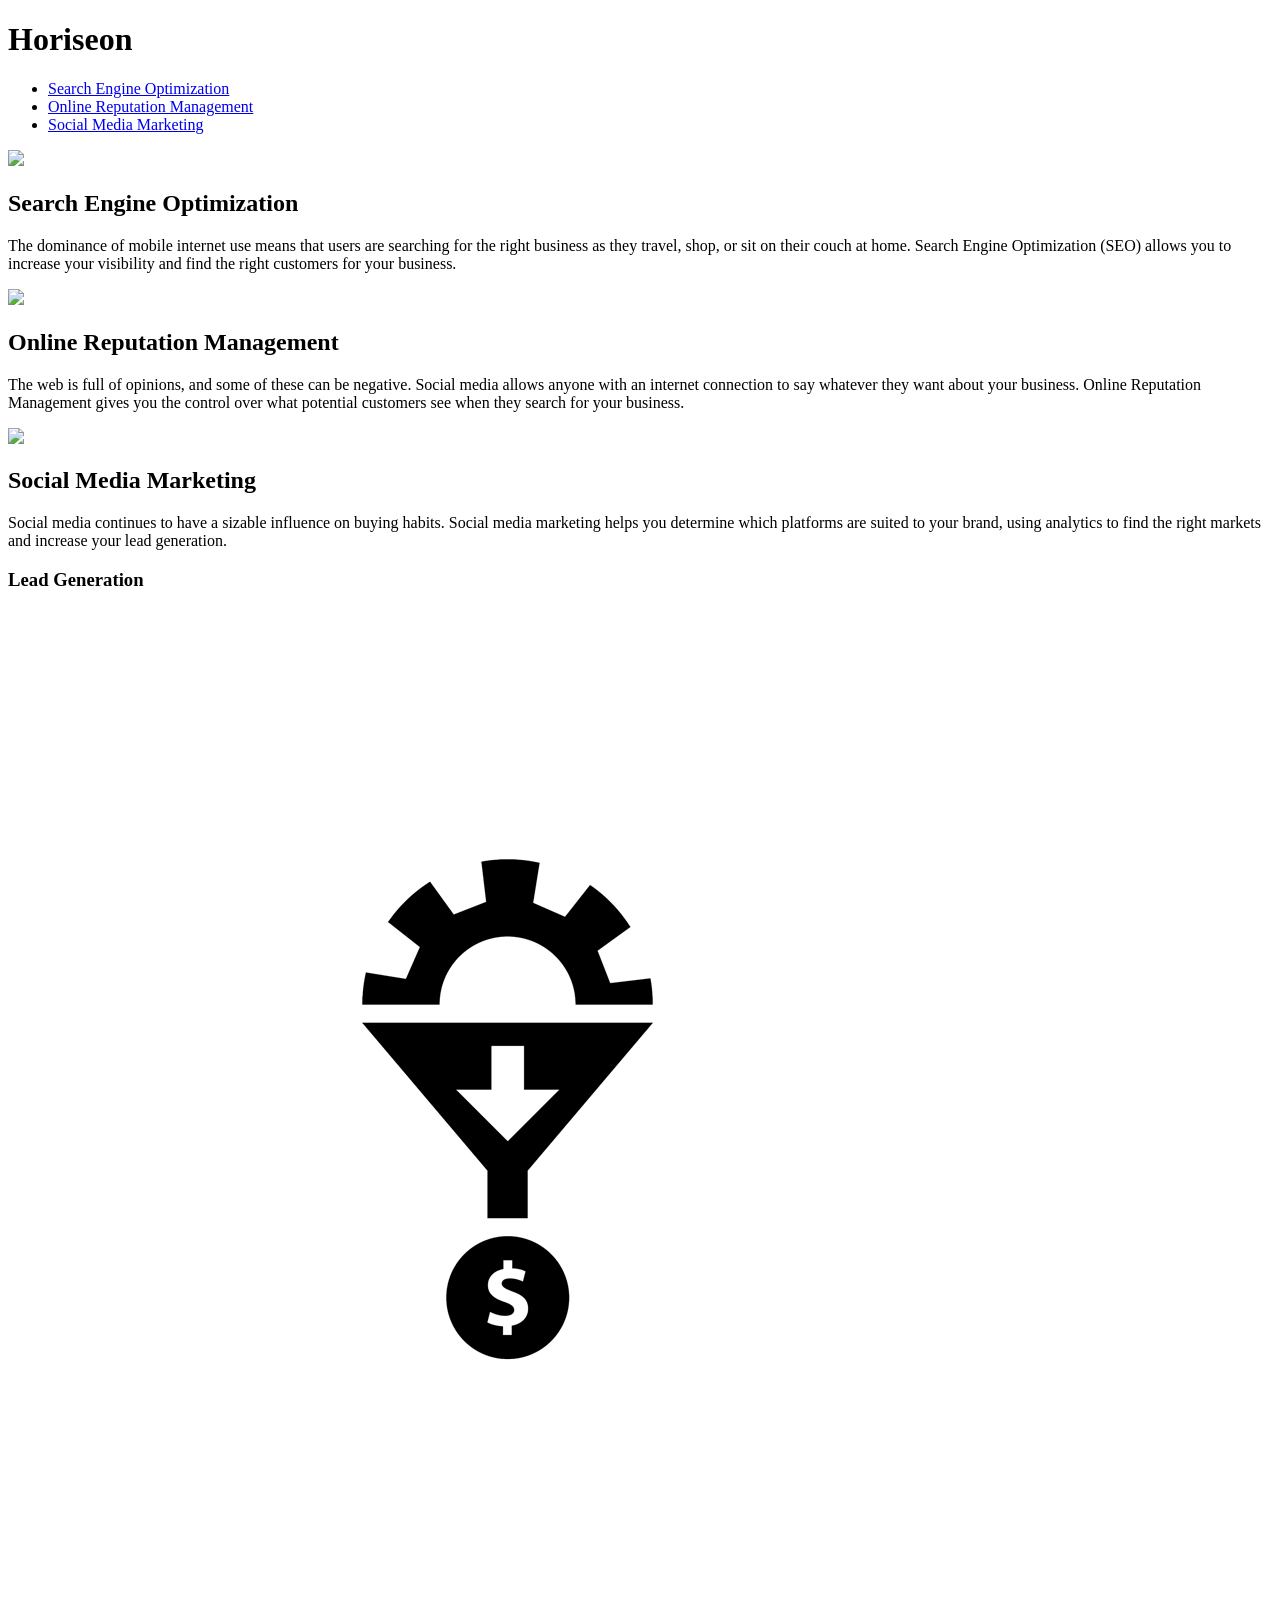
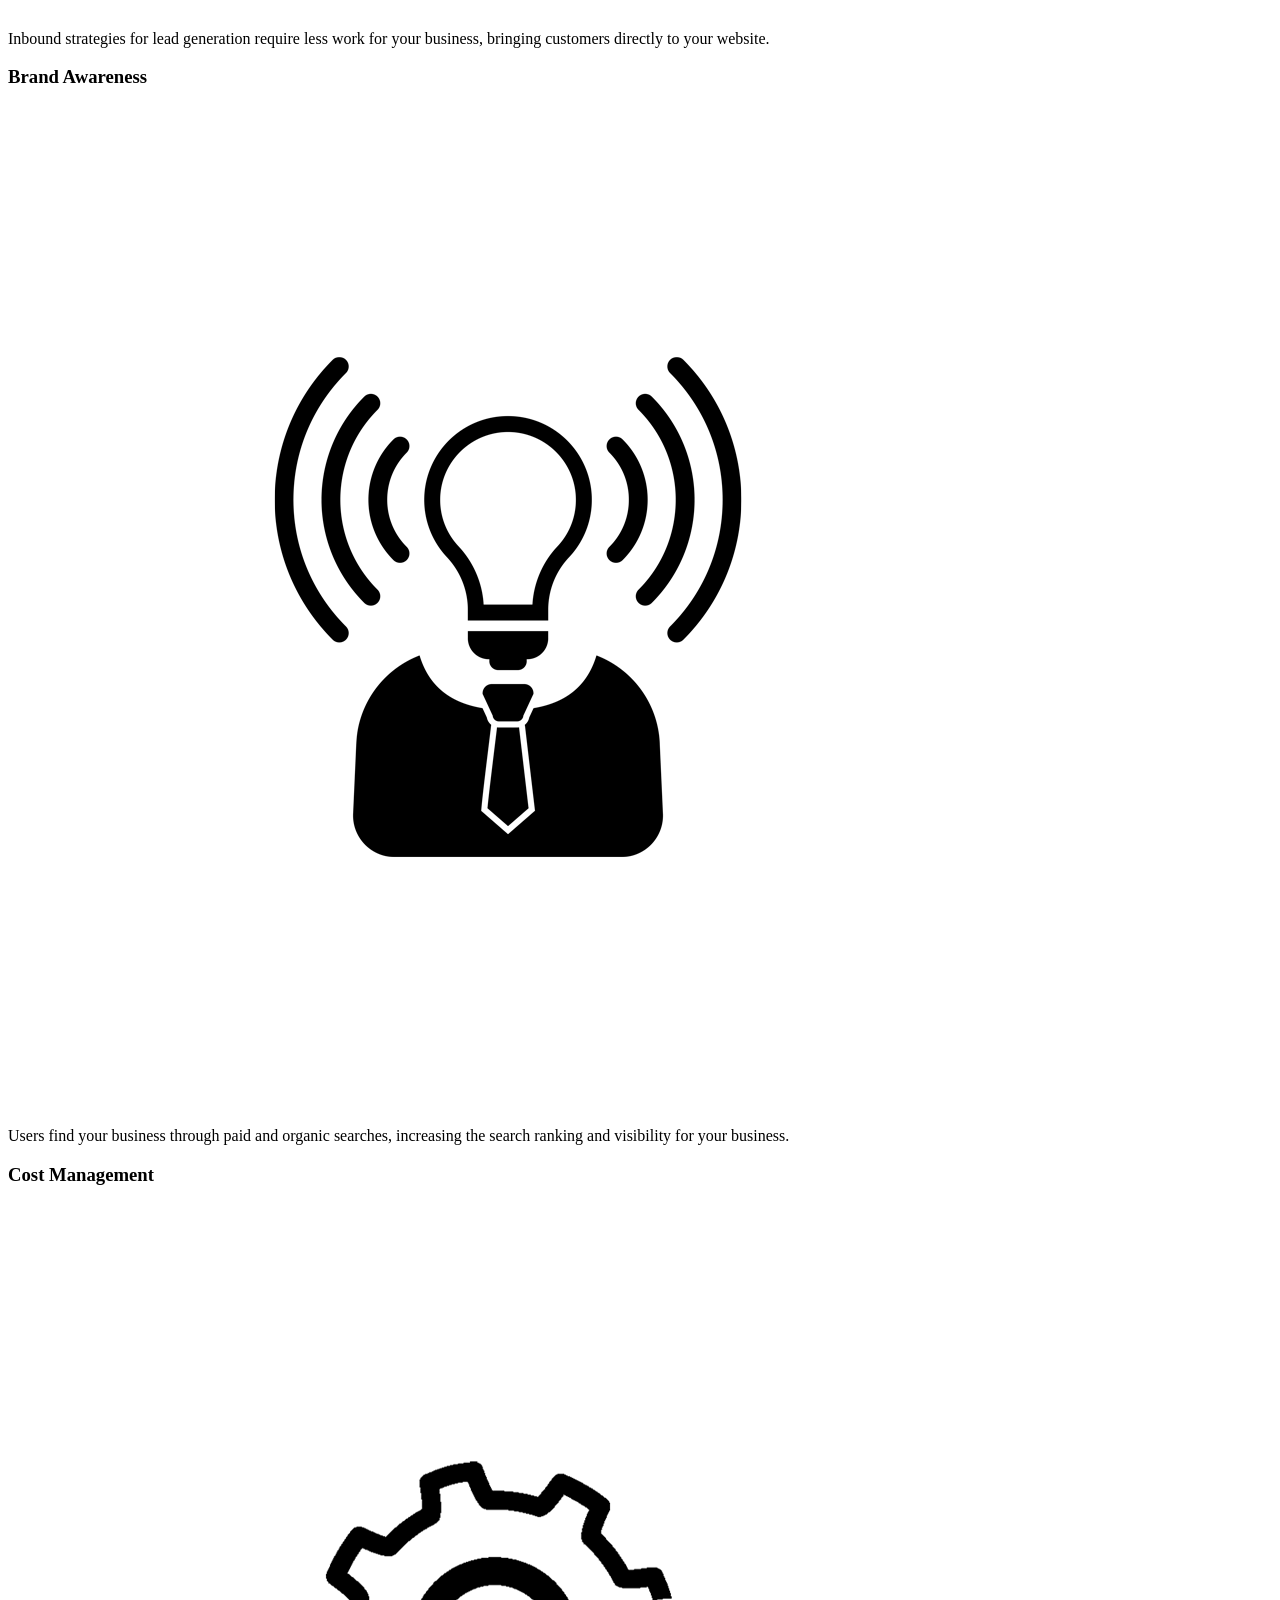
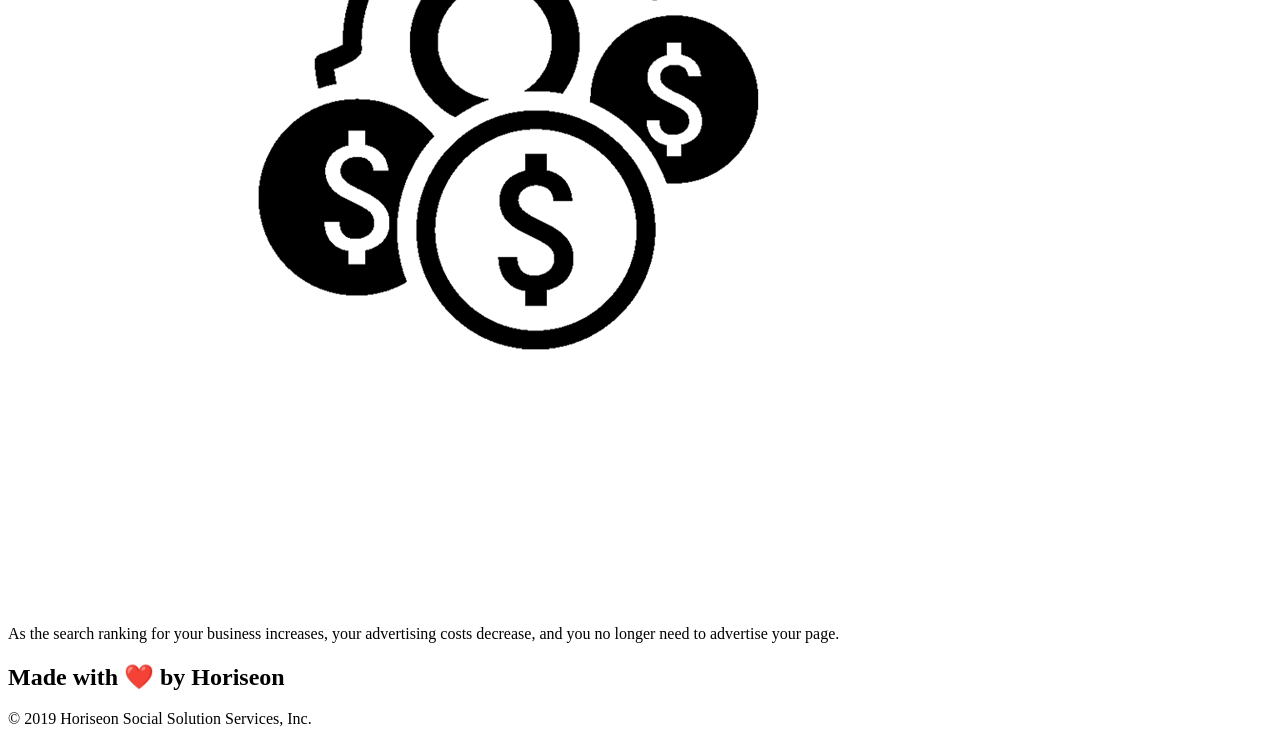
==== urban-octo-telegram-main/Develop/index.html @ b7249f43 "fixed and cleaned up header" ====
<!DOCTYPE html>
<!--fixed language-->
<html lang="en">
<!--aligned html-->
    <head>
      <!--changed title/placement.. included type-->
      <title>Horiseon</title>
      <meta charset="UTF-8" />
      <link rel="stylesheet" type="text/css" href="./assets/css/style.css">
      
    </head>

    <body>
     <!--added header element-->    
     <header class="header"> 
     <!--cleaned. added <na> element-->
      <h1 class="seo">Horiseon</h1>
       <div>
       <nav>         
        <div>
         <ul>
          <li>
          <a href="#search-engine-optimization">Search Engine Optimization</a>
          </li>
          <li>
          <a href="#online-reputation-management">Online Reputation Management</a>
          </li>
          <li>
          <a href="#social-media-marketing">Social Media Marketing</a>
          </li>
         </ul>
        </div>
       </nav>
       </div>
     </header>   

     <main>
        <div class="hero"></div>

        <div class="content">

        <!--included id for href link search-engine-optimization-->
        <div id="search-engine-optimization" class="search-engine-optimization">
            <img src="./assets/images/search-engine-optimization.jpg" class="float-left" />
            <h2>Search Engine Optimization</h2>
            <p>
                The dominance of mobile internet use means that users are searching for the right business as they travel, shop, or sit on their couch at home. Search Engine Optimization (SEO) allows you to increase your visibility and find the right customers for your business.
            </p>
        </div>
        <div id="online-reputation-management" class="online-reputation-management">
            <img src="./assets/images/online-reputation-management.jpg" class="float-right" />
            <h2>Online Reputation Management</h2>
            <p>
                The web is full of opinions, and some of these can be negative. Social media allows anyone with an internet connection to say whatever they want about your business. Online Reputation Management gives you the control over what potential customers see when they search for your business.
            </p>
        </div>
        <div id="social-media-marketing" class="social-media-marketing">
            <img src="./assets/images/social-media-marketing.jpg" class="float-left" />
            <h2>Social Media Marketing</h2>
            <p>
                Social media continues to have a sizable influence on buying habits. Social media marketing helps you determine which platforms are suited to your brand, using analytics to find the right markets and increase your lead generation.
            </p>
        </div>
     </div>
     <div class="benefits">
        <div class="benefit-lead">
            <h3>Lead Generation</h3>
            <img src="./assets/images/lead-generation.png" />
            <p>
                Inbound strategies for lead generation require less work for your business, bringing customers directly to your website.
            </p>
        </div>
        <div class="benefit-brand">
            <h3>Brand Awareness</h3>
            <img src="./assets/images/brand-awareness.png" />
            <p>
                Users find your business through paid and organic searches, increasing the search ranking and visibility for your business.
            </p>
        </div>
        <div class="benefit-cost">
            <h3>Cost Management</h3>
            <img src="./assets/images/cost-management.png"></img>
            <p>
                As the search ranking for your business increases, your advertising costs decrease, and you no longer need to advertise your page.
            </p>
        </div>
     </div>
     </main>

     <!--footer..removed <div> element-->
     <footer class="footer">
        <h2>Made with ❤️️ by Horiseon</h2>
        <p>
            &copy; 2019 Horiseon Social Solution Services, Inc.
        </p>
     </footer>
    </body>

</html>
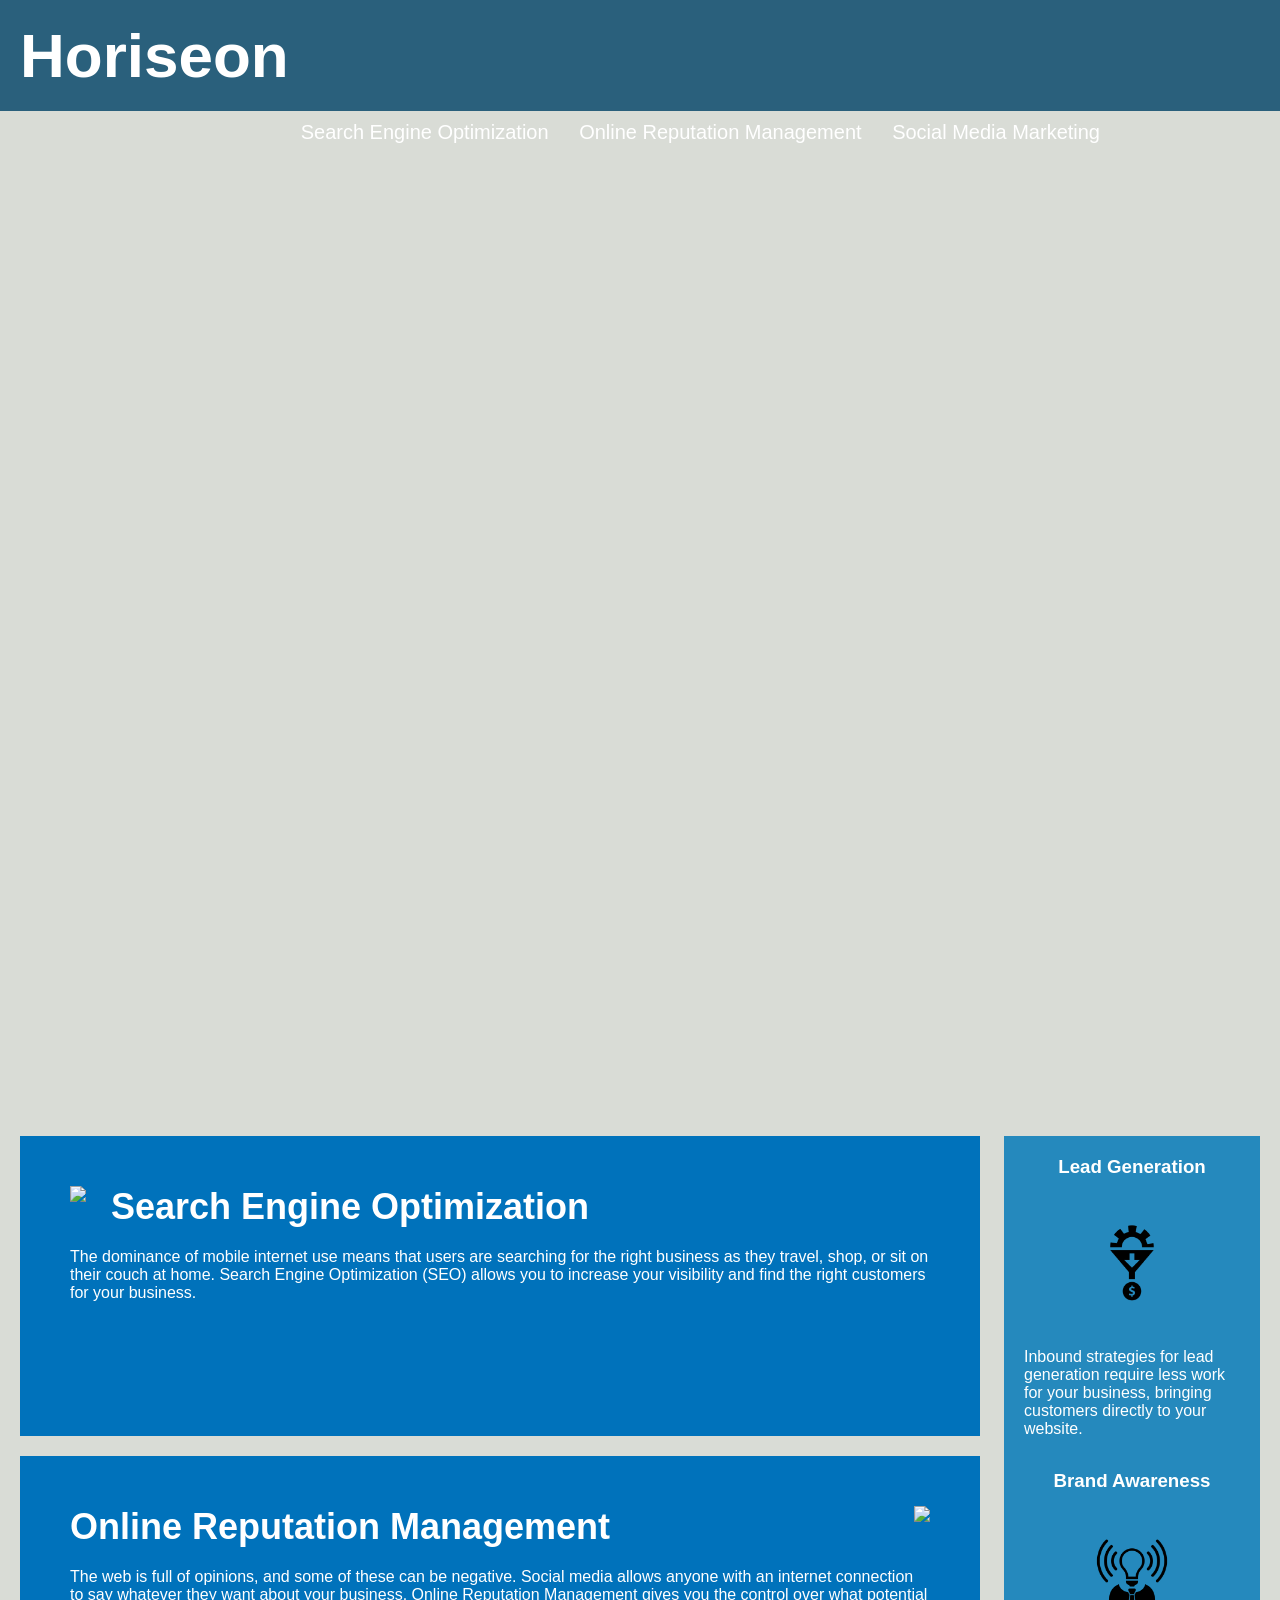
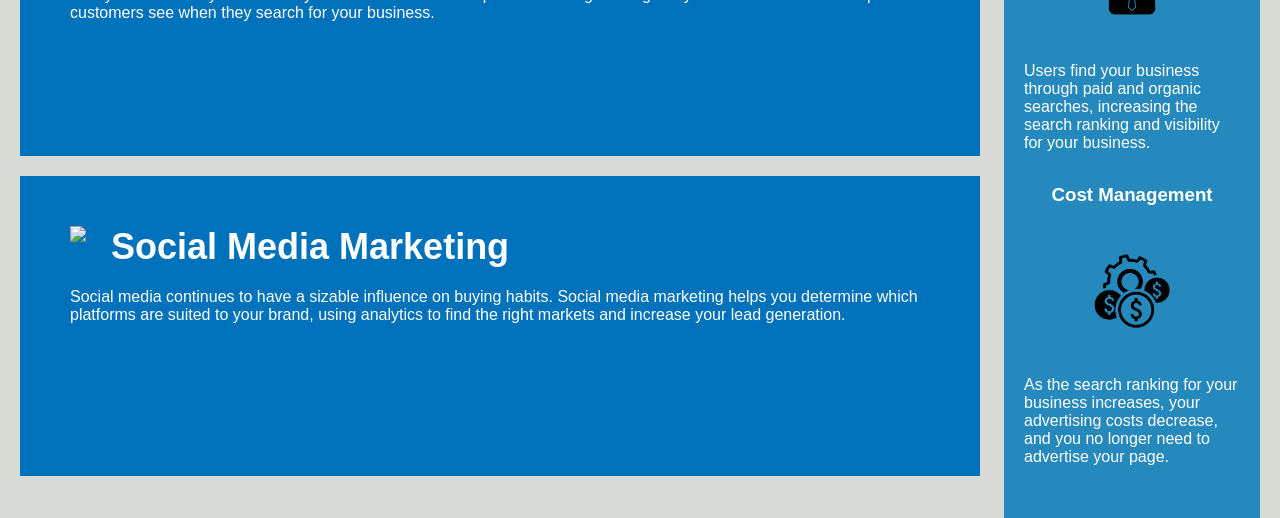
==== commit c6ed26ee: "added css" ====
--- a/urban-octo-telegram-main/Develop/index.html
+++ b/urban-octo-telegram-main/Develop/index.html
@@ -35,11 +35,13 @@
      </header>   
 
      <main>
-        <div class="hero"></div>
+     
+     <div class="hero"></div>
 
-        <div class="content">
+     <div class="content">
 
         <!--included id for href link search-engine-optimization-->
+     <section>   
         <div id="search-engine-optimization" class="search-engine-optimization">
             <img src="./assets/images/search-engine-optimization.jpg" class="float-left" />
             <h2>Search Engine Optimization</h2>
@@ -47,6 +49,9 @@
                 The dominance of mobile internet use means that users are searching for the right business as they travel, shop, or sit on their couch at home. Search Engine Optimization (SEO) allows you to increase your visibility and find the right customers for your business.
             </p>
         </div>
+     </section>   
+
+     <section>
         <div id="online-reputation-management" class="online-reputation-management">
             <img src="./assets/images/online-reputation-management.jpg" class="float-right" />
             <h2>Online Reputation Management</h2>
@@ -54,6 +59,9 @@
                 The web is full of opinions, and some of these can be negative. Social media allows anyone with an internet connection to say whatever they want about your business. Online Reputation Management gives you the control over what potential customers see when they search for your business.
             </p>
         </div>
+     </section>
+
+      <section>   
         <div id="social-media-marketing" class="social-media-marketing">
             <img src="./assets/images/social-media-marketing.jpg" class="float-left" />
             <h2>Social Media Marketing</h2>
@@ -61,6 +69,7 @@
                 Social media continues to have a sizable influence on buying habits. Social media marketing helps you determine which platforms are suited to your brand, using analytics to find the right markets and increase your lead generation.
             </p>
         </div>
+      </section>   
      </div>
      <div class="benefits">
         <div class="benefit-lead">
@@ -86,14 +95,7 @@
         </div>
      </div>
      </main>
-
-     <!--footer..removed <div> element-->
-     <footer class="footer">
-        <h2>Made with ❤️️ by Horiseon</h2>
-        <p>
-            &copy; 2019 Horiseon Social Solution Services, Inc.
-        </p>
-     </footer>
+<!--removed footer-->
     </body>
 
 </html>
--- a/urban-octo-telegram-main/Develop/assets/css/style.css
+++ b/urban-octo-telegram-main/Develop/assets/css/style.css
@@ -0,0 +1,200 @@
+* {
+    box-sizing: border-box;
+    padding: 0;
+    margin: 0;
+}
+
+body {
+    background-color: #d9dcd6;
+}
+
+.header {
+    padding: 20px;
+    font-family: 'Trebuchet MS', 'Lucida Sans Unicode', 'Lucida Grande', 'Lucida Sans', Arial, sans-serif;
+    background-color: #2a607c;
+    color: #ffffff;
+}
+/*increased font size to match picture*/
+.header h1 {
+    display: inline-block;
+    font-size: 62px;
+}
+
+.header h1 .seo {
+    color: #d9dcd6;
+}
+/*increased margin-right*/
+.header div {
+    padding-top: 15px;
+    margin-right: 80px;
+    float: right;
+    font-family: 'Gill Sans', 'Gill Sans MT', Calibri, 'Trebuchet MS', sans-serif;
+    font-size: 20px;
+}
+
+.header div ul {
+    list-style-type: none;
+}
+
+.header div ul li {
+    display: inline-block;
+    margin-left: 25px;
+}
+
+a {
+    color: #ffffff;
+    text-decoration: none;
+}
+
+p {
+    font-size: 16px;
+}
+/*increased height*/
+.hero {
+    height: 1000px;
+    width: 100%;
+    margin-bottom: 25px;
+    background-image: url("../images/digital-marketing-meeting.jpg");
+    background-size: cover;
+    background-position: center;
+}
+
+.float-left {
+    float: left;
+    margin-right: 25px;
+}
+
+.float-right {
+    float: right;
+    margin-left: 25px;
+}
+
+.content {
+    width: 75%;
+    display: inline-block;
+    margin-left: 20px;
+}
+
+.benefits {
+    margin-right: 20px;
+    padding: 20px;
+    clear: both;
+    float: right;
+    width: 20%;
+    height: 100%;
+    font-family: 'Gill Sans', 'Gill Sans MT', Calibri, 'Trebuchet MS', sans-serif;
+    background-color: #2589bd;
+}
+
+.benefit-lead {
+    margin-bottom: 32px;
+    color: #ffffff;
+}
+
+.benefit-brand {
+    margin-bottom: 32px;
+    color: #ffffff;
+}
+
+.benefit-cost {
+    margin-bottom: 32px;
+    color: #ffffff;
+}
+
+.benefit-lead h3 {
+    margin-bottom: 10px;
+    text-align: center;
+}
+
+.benefit-brand h3 {
+    margin-bottom: 10px;
+    text-align: center;
+}
+
+.benefit-cost h3 {
+    margin-bottom: 10px;
+    text-align: center;
+}
+
+.benefit-lead img {
+    display: block;
+    margin: 10px auto;
+    max-width: 150px;
+}
+
+.benefit-brand img {
+    display: block;
+    margin: 10px auto;
+    max-width: 150px;
+}
+
+.benefit-cost img {
+    display: block;
+    margin: 10px auto;
+    max-width: 150px;
+}
+
+.search-engine-optimization {
+    margin-bottom: 20px;
+    padding: 50px;
+    height: 300px;
+    font-family: 'Gill Sans', 'Gill Sans MT', Calibri, 'Trebuchet MS', sans-serif;
+    background-color: #0072bb;
+    color: #ffffff;
+}
+
+.online-reputation-management {
+    margin-bottom: 20px;
+    padding: 50px;
+    height: 300px;
+    font-family: 'Gill Sans', 'Gill Sans MT', Calibri, 'Trebuchet MS', sans-serif;
+    background-color: #0072bb;
+    color: #ffffff;
+}
+
+.social-media-marketing {
+    margin-bottom: 20px;
+    padding: 50px;
+    height: 300px;
+    font-family: 'Gill Sans', 'Gill Sans MT', Calibri, 'Trebuchet MS', sans-serif;
+    background-color: #0072bb;
+    color: #ffffff;
+}
+
+.search-engine-optimization img {
+    max-height: 200px;
+}
+
+.online-reputation-management img {
+    max-height: 200px;
+}
+
+.social-media-marketing img {
+    max-height: 200px;
+}
+
+.search-engine-optimization h2 {
+    margin-bottom: 20px;
+    font-size: 36px;
+}
+
+.online-reputation-management h2 {
+    margin-bottom: 20px;
+    font-size: 36px;
+}
+
+.social-media-marketing h2 {
+    margin-bottom: 20px;
+    font-size: 36px;
+}
+
+.footer {
+    padding: 30px;
+    clear: both;
+    font-family: 'Trebuchet MS', 'Lucida Sans Unicode', 'Lucida Grande', 'Lucida Sans', Arial, sans-serif;
+    text-align: center;
+}
+
+.footer h2 {
+    font-size: 20px;
+}
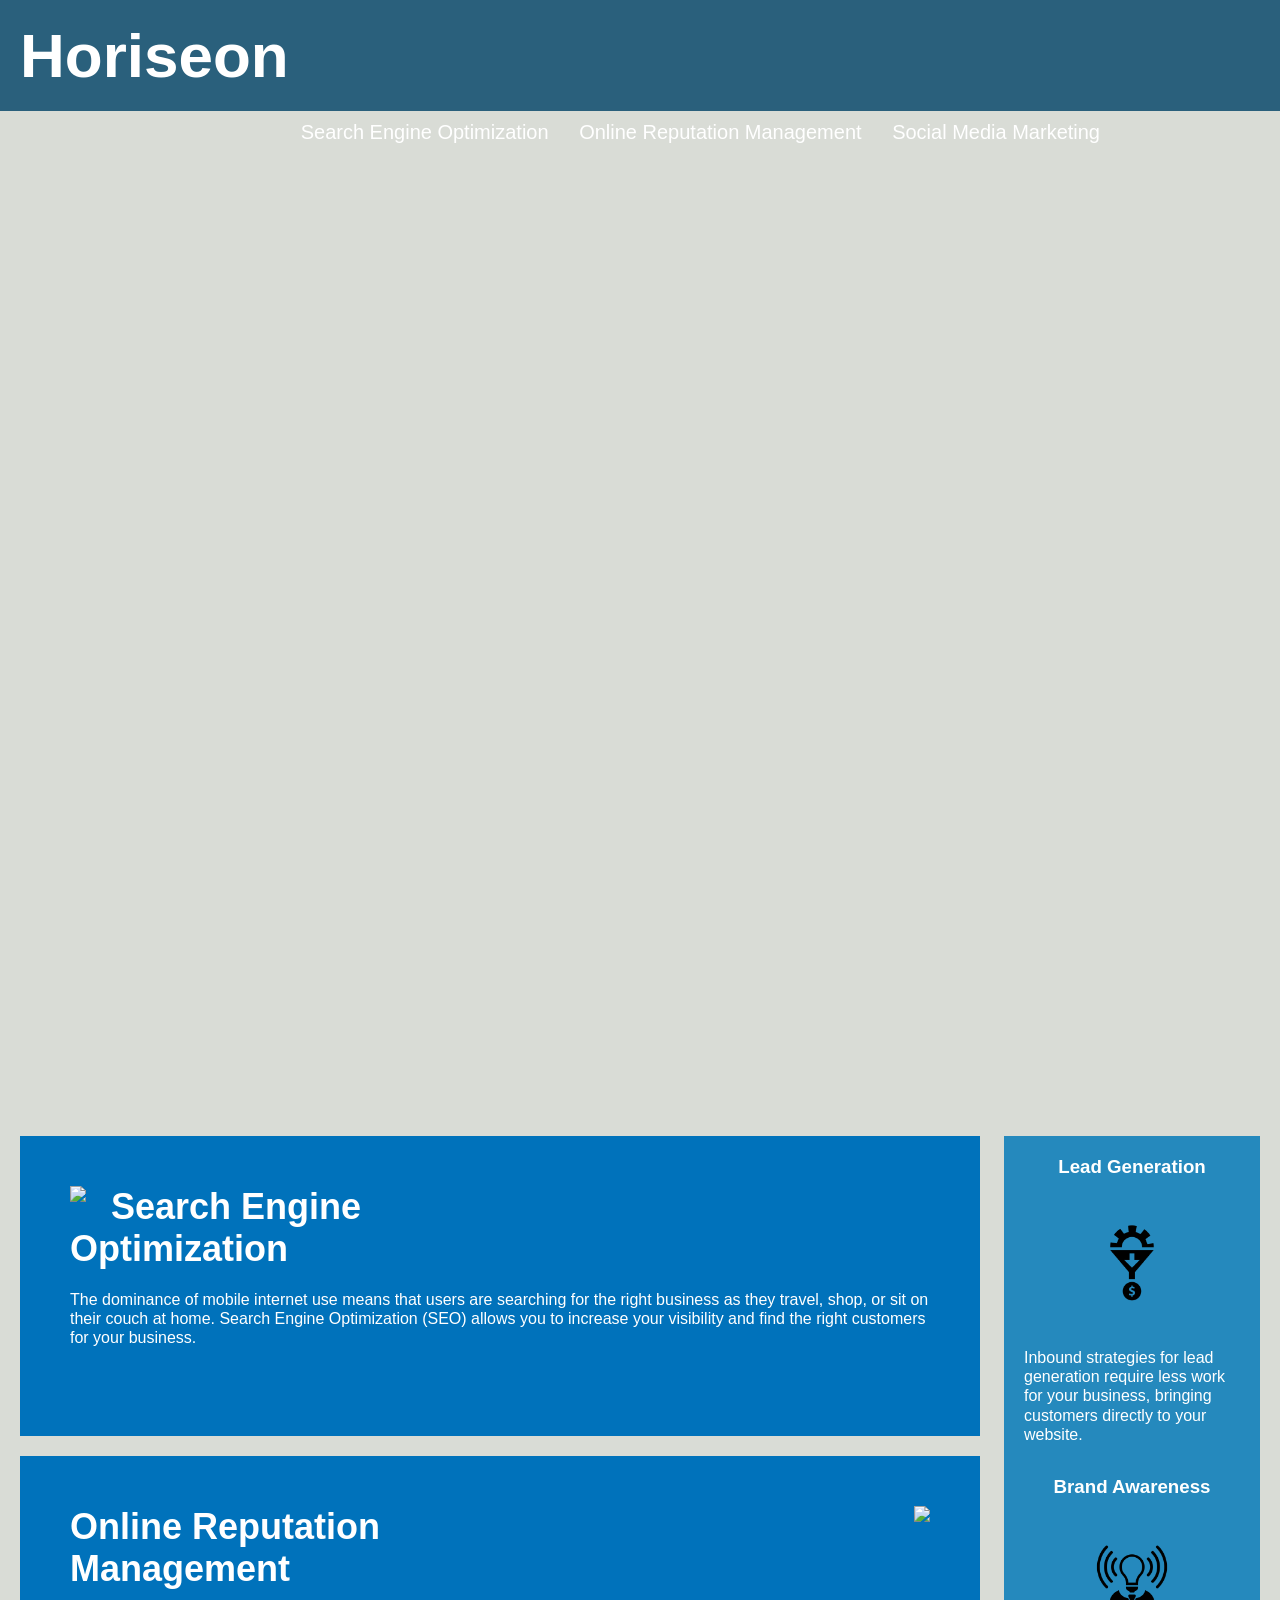
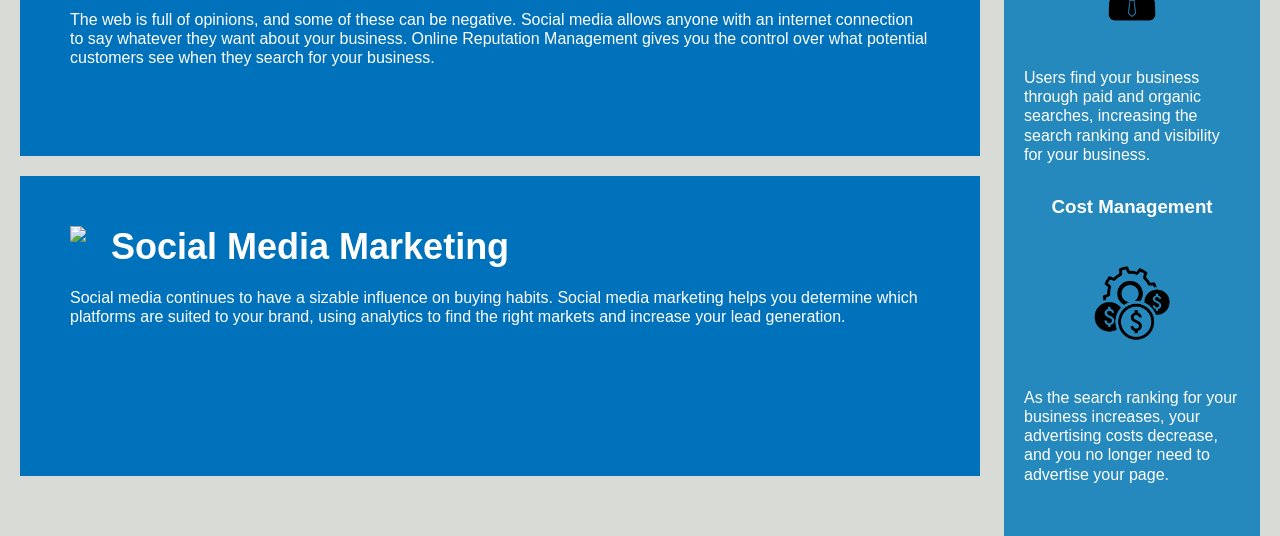
==== commit 01995bb6: "edited css" ====
--- a/urban-octo-telegram-main/Develop/index.html
+++ b/urban-octo-telegram-main/Develop/index.html
@@ -33,18 +33,19 @@
        </nav>
        </div>
      </header>   
-
+<!--I am adding this to the main section of the HTML-->
      <main>
      
      <div class="hero"></div>
-
-     <div class="content">
+<!--included section element in lieu of <div>-->
+     <section class="content">
 
         <!--included id for href link search-engine-optimization-->
      <section>   
         <div id="search-engine-optimization" class="search-engine-optimization">
             <img src="./assets/images/search-engine-optimization.jpg" class="float-left" />
-            <h2>Search Engine Optimization</h2>
+            <!--included break to match -->
+            <h2>Search Engine </br>Optimization</h2>
             <p>
                 The dominance of mobile internet use means that users are searching for the right business as they travel, shop, or sit on their couch at home. Search Engine Optimization (SEO) allows you to increase your visibility and find the right customers for your business.
             </p>
@@ -54,7 +55,7 @@
      <section>
         <div id="online-reputation-management" class="online-reputation-management">
             <img src="./assets/images/online-reputation-management.jpg" class="float-right" />
-            <h2>Online Reputation Management</h2>
+            <h2>Online Reputation </br> Management</h2>
             <p>
                 The web is full of opinions, and some of these can be negative. Social media allows anyone with an internet connection to say whatever they want about your business. Online Reputation Management gives you the control over what potential customers see when they search for your business.
             </p>
@@ -70,7 +71,7 @@
             </p>
         </div>
       </section>   
-     </div>
+     </section>
      <div class="benefits">
         <div class="benefit-lead">
             <h3>Lead Generation</h3>
--- a/urban-octo-telegram-main/Develop/assets/css/style.css
+++ b/urban-octo-telegram-main/Develop/assets/css/style.css
@@ -45,9 +45,10 @@
     color: #ffffff;
     text-decoration: none;
 }
-
+/*added line height*/
 p {
     font-size: 16px;
+    line-height: 1.2;
 }
 /*increased height*/
 .hero {
@@ -141,6 +142,7 @@
     font-family: 'Gill Sans', 'Gill Sans MT', Calibri, 'Trebuchet MS', sans-serif;
     background-color: #0072bb;
     color: #ffffff;
+
 }
 
 .online-reputation-management {
@@ -188,13 +190,4 @@
     font-size: 36px;
 }
 
-.footer {
-    padding: 30px;
-    clear: both;
-    font-family: 'Trebuchet MS', 'Lucida Sans Unicode', 'Lucida Grande', 'Lucida Sans', Arial, sans-serif;
-    text-align: center;
-}
-
-.footer h2 {
-    font-size: 20px;
-}
+/*removed footer*/
